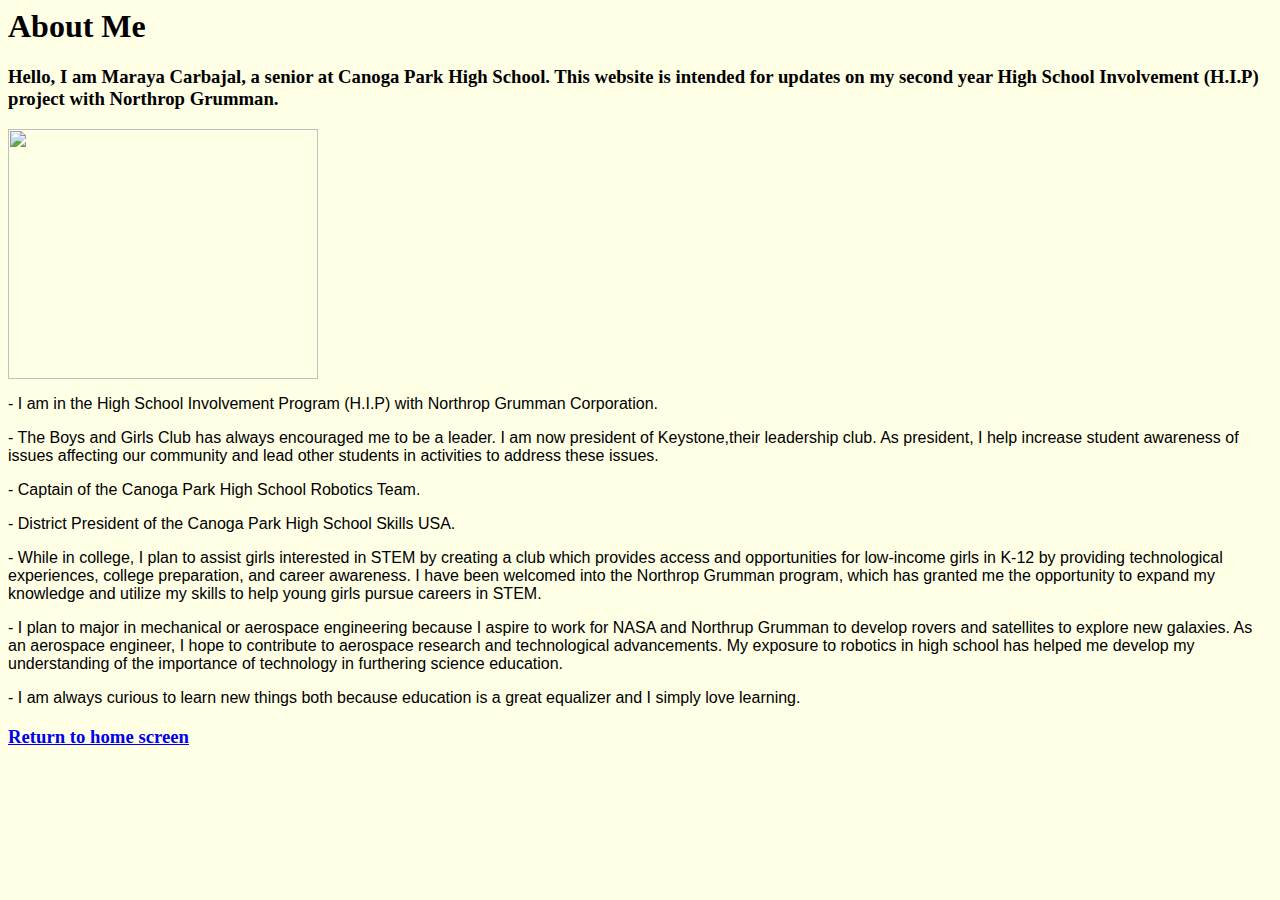
==== 1.html @ cd7738e3 "Update 1.html" ====
<link rel= "style sheet"type="text/css"href= "stylesheets/main.css"/>
                <nav>    
                  
   <title> 
     About Me
</title>
<body bgcolor="#ffffe6">
<h1 style="font-family:HOBO STD;" style="font-size:170%;">About Me </h1>  
                  <body>
                  <div class= "life" >
    
        <h3 style="font-family: Palatino, 'Palatino Linotype', serif;" style="font-size:170%;"> Hello, I am Maraya Carbajal, a senior at Canoga Park High School. This website is intended for updates on my second year
                High School Involvement (H.I.P) project with Northrop Grumman. </h3> 
             <img src="http://i0.wp.com/dwglogo.com/wp-content/uploads/2015/12/1350x760-Northrop-Grumman.png?fit=1350%2C760" style="width:310px;height:250px;">     

     <p style="font-family:arial;" style="font-size:130 %;">- I am in the High School Involvement Program (H.I.P) with Northrop Grumman Corporation.</p>
        
         <p style="font-family:arial;" style="font-size:170%;">- The Boys and Girls Club has always encouraged me to be a leader. I am now president of Keystone,their leadership club. As president, I help increase student awareness of issues affecting our community and lead other students in activities to address these issues. 

 </p>
       
         <p style="font-family:arial;" style="font-size:170%;">- Captain of the Canoga Park High School Robotics Team. </p>
        
                  <!-- https://www.firstillinoisrobotics.org/assets/components/uploads/FRC/FIRSTvert_RGB.jpg"  style="width:310px;height:250px;"> -->
      
         <p style="font-family:arial;" style="font-size:170%;">- District President of the Canoga Park High School Skills USA.  </p>
 
 <p style="font-family:arial;" style="font-size:170%;">- While in college, I plan to assist girls interested in STEM by creating a club which provides access and opportunities for low-income girls in K-12 by providing technological experiences, college preparation, and career awareness. I have been welcomed into the Northrop Grumman program, which has granted me the opportunity to expand my knowledge and utilize my skills to help young girls pursue careers in STEM. 
 </p>
                        
        <p style="font-family:arial;" style="font-size:170%;">- I plan to major in mechanical or aerospace engineering because I aspire to work for NASA and Northrup Grumman to develop rovers and satellites to explore new galaxies. As an aerospace engineer, I hope to contribute to aerospace research and technological advancements. My exposure to robotics in high school has helped me develop my understanding of the importance of technology in furthering science education.
 </p>
       
         <p style="font-family:arial;" style="font-size:170%;">- I am always curious to learn new things both because education is a great equalizer and I simply love learning.  </p>
       
                  </body> 
                    
                    <h3><a href="index.html">Return to home screen</a></h3>
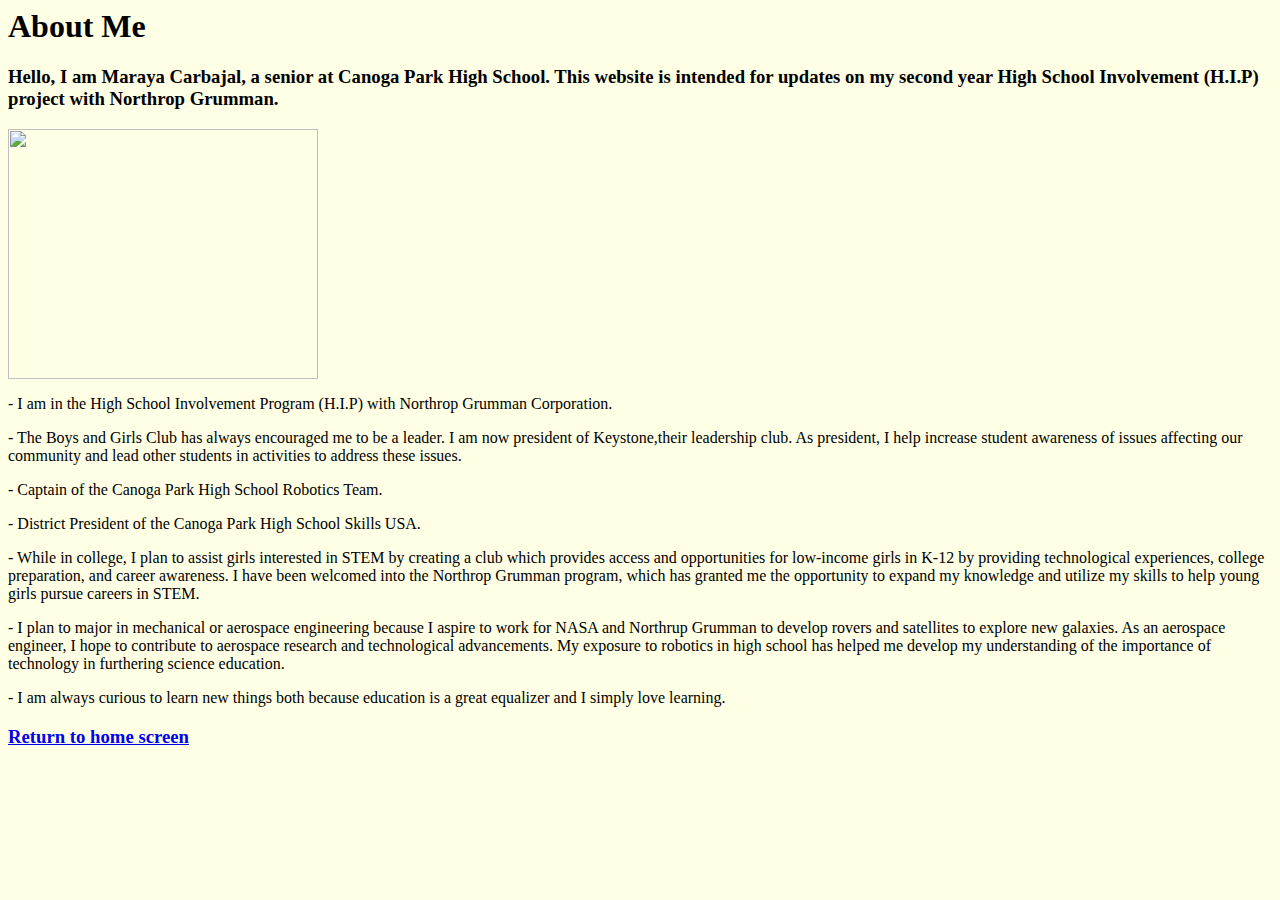
==== commit 7597c594: "Update 1.html" ====
--- a/1.html
+++ b/1.html
@@ -13,25 +13,25 @@
                 High School Involvement (H.I.P) project with Northrop Grumman. </h3> 
              <img src="http://i0.wp.com/dwglogo.com/wp-content/uploads/2015/12/1350x760-Northrop-Grumman.png?fit=1350%2C760" style="width:310px;height:250px;">     
 
-     <p style="font-family:arial;" style="font-size:130 %;">- I am in the High School Involvement Program (H.I.P) with Northrop Grumman Corporation.</p>
+     <p style="font-family: Palatino, 'Palatino Linotype', serif;" style="font-size:130 %;">- I am in the High School Involvement Program (H.I.P) with Northrop Grumman Corporation.</p>
         
-         <p style="font-family:arial;" style="font-size:170%;">- The Boys and Girls Club has always encouraged me to be a leader. I am now president of Keystone,their leadership club. As president, I help increase student awareness of issues affecting our community and lead other students in activities to address these issues. 
+         <p style="font-family: Palatino, 'Palatino Linotype', serif;" style="font-size:170%;">- The Boys and Girls Club has always encouraged me to be a leader. I am now president of Keystone,their leadership club. As president, I help increase student awareness of issues affecting our community and lead other students in activities to address these issues. 
 
  </p>
        
-         <p style="font-family:arial;" style="font-size:170%;">- Captain of the Canoga Park High School Robotics Team. </p>
+         <p style="font-family: Palatino, 'Palatino Linotype', serif;" style="font-size:170%;">- Captain of the Canoga Park High School Robotics Team. </p>
         
                   <!-- https://www.firstillinoisrobotics.org/assets/components/uploads/FRC/FIRSTvert_RGB.jpg"  style="width:310px;height:250px;"> -->
       
-         <p style="font-family:arial;" style="font-size:170%;">- District President of the Canoga Park High School Skills USA.  </p>
+         <p style="font-family: Palatino, 'Palatino Linotype', serif;" style="font-size:170%;">- District President of the Canoga Park High School Skills USA.  </p>
  
- <p style="font-family:arial;" style="font-size:170%;">- While in college, I plan to assist girls interested in STEM by creating a club which provides access and opportunities for low-income girls in K-12 by providing technological experiences, college preparation, and career awareness. I have been welcomed into the Northrop Grumman program, which has granted me the opportunity to expand my knowledge and utilize my skills to help young girls pursue careers in STEM. 
+ <p style="font-family: Palatino, 'Palatino Linotype', serif;" style="font-size:170%;">- While in college, I plan to assist girls interested in STEM by creating a club which provides access and opportunities for low-income girls in K-12 by providing technological experiences, college preparation, and career awareness. I have been welcomed into the Northrop Grumman program, which has granted me the opportunity to expand my knowledge and utilize my skills to help young girls pursue careers in STEM. 
  </p>
                         
-        <p style="font-family:arial;" style="font-size:170%;">- I plan to major in mechanical or aerospace engineering because I aspire to work for NASA and Northrup Grumman to develop rovers and satellites to explore new galaxies. As an aerospace engineer, I hope to contribute to aerospace research and technological advancements. My exposure to robotics in high school has helped me develop my understanding of the importance of technology in furthering science education.
+        <p style="font-family: Palatino, 'Palatino Linotype', serif;" style="font-size:170%;">- I plan to major in mechanical or aerospace engineering because I aspire to work for NASA and Northrup Grumman to develop rovers and satellites to explore new galaxies. As an aerospace engineer, I hope to contribute to aerospace research and technological advancements. My exposure to robotics in high school has helped me develop my understanding of the importance of technology in furthering science education.
  </p>
        
-         <p style="font-family:arial;" style="font-size:170%;">- I am always curious to learn new things both because education is a great equalizer and I simply love learning.  </p>
+         <p style="font-family: Palatino, 'Palatino Linotype', serif;" style="font-size:170%;">- I am always curious to learn new things both because education is a great equalizer and I simply love learning.  </p>
        
                   </body> 
                     
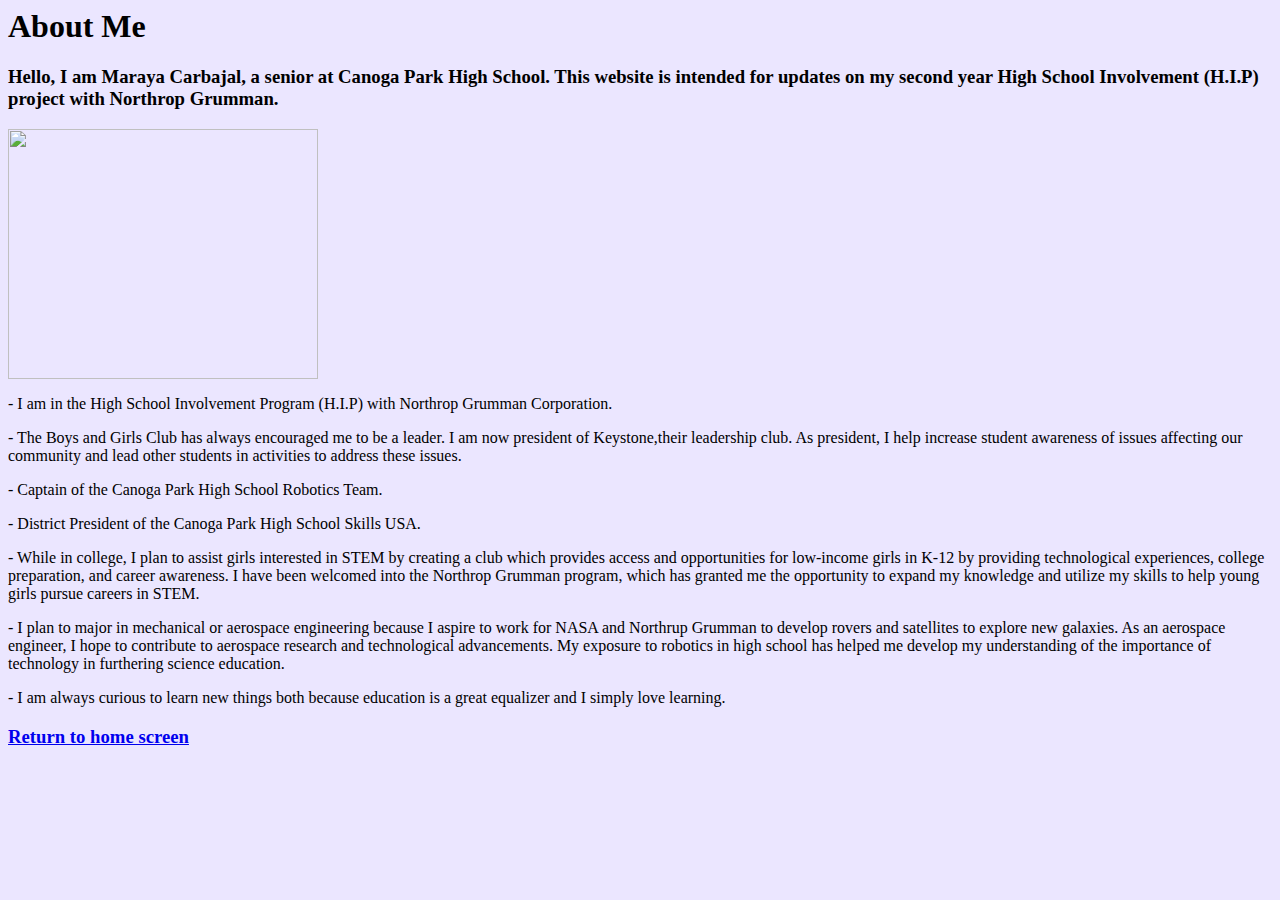
==== commit 9c671fc2: "Update 1.html" ====
--- a/1.html
+++ b/1.html
@@ -4,7 +4,7 @@
    <title> 
      About Me
 </title>
-<body bgcolor="#ffffe6">
+<body bgcolor="#ebe6ff">
 <h1 style="font-family:HOBO STD;" style="font-size:170%;">About Me </h1>  
                   <body>
                   <div class= "life" >
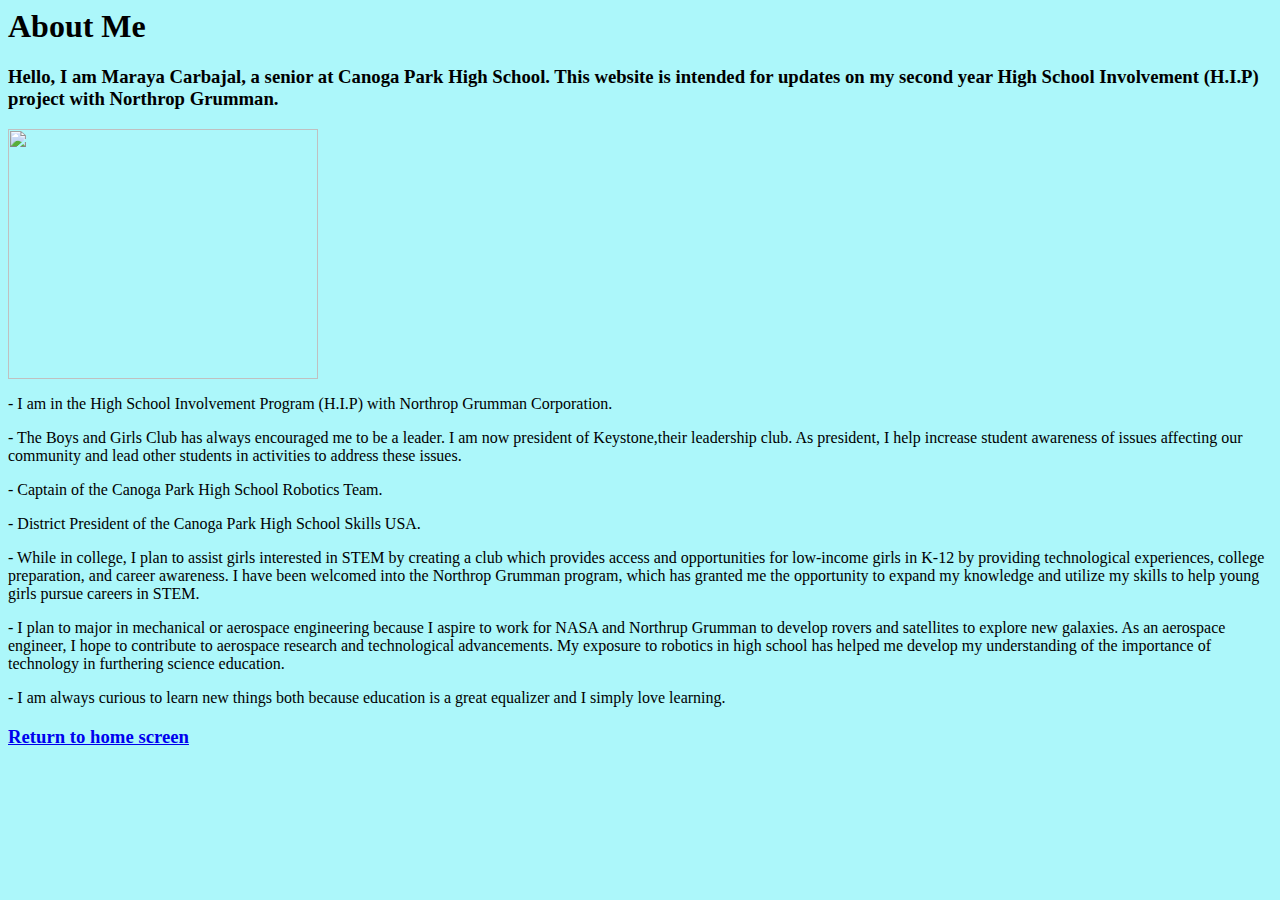
==== commit 99c4f858: "Update 1.html" ====
--- a/1.html
+++ b/1.html
@@ -4,7 +4,7 @@
    <title> 
      About Me
 </title>
-<body bgcolor="#ebe6ff">
+<body bgcolor="#acf7fa">
 <h1 style="font-family:HOBO STD;" style="font-size:170%;">About Me </h1>  
                   <body>
                   <div class= "life" >
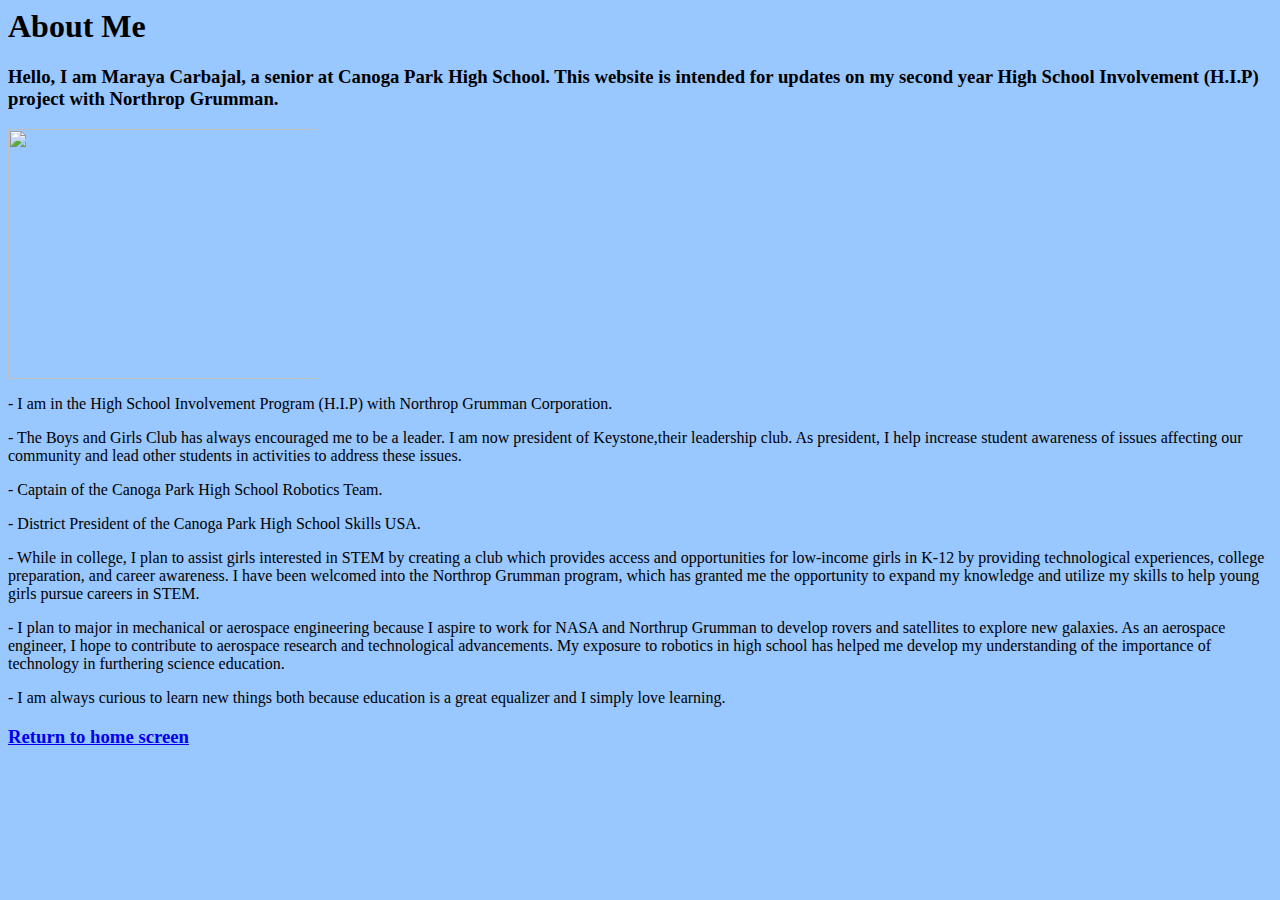
==== commit 21ebb780: "Update 1.html" ====
--- a/1.html
+++ b/1.html
@@ -4,7 +4,7 @@
    <title> 
      About Me
 </title>
-<body bgcolor="#acf7fa">
+<body bgcolor="#99c7ff">
 <h1 style="font-family:HOBO STD;" style="font-size:170%;">About Me </h1>  
                   <body>
                   <div class= "life" >
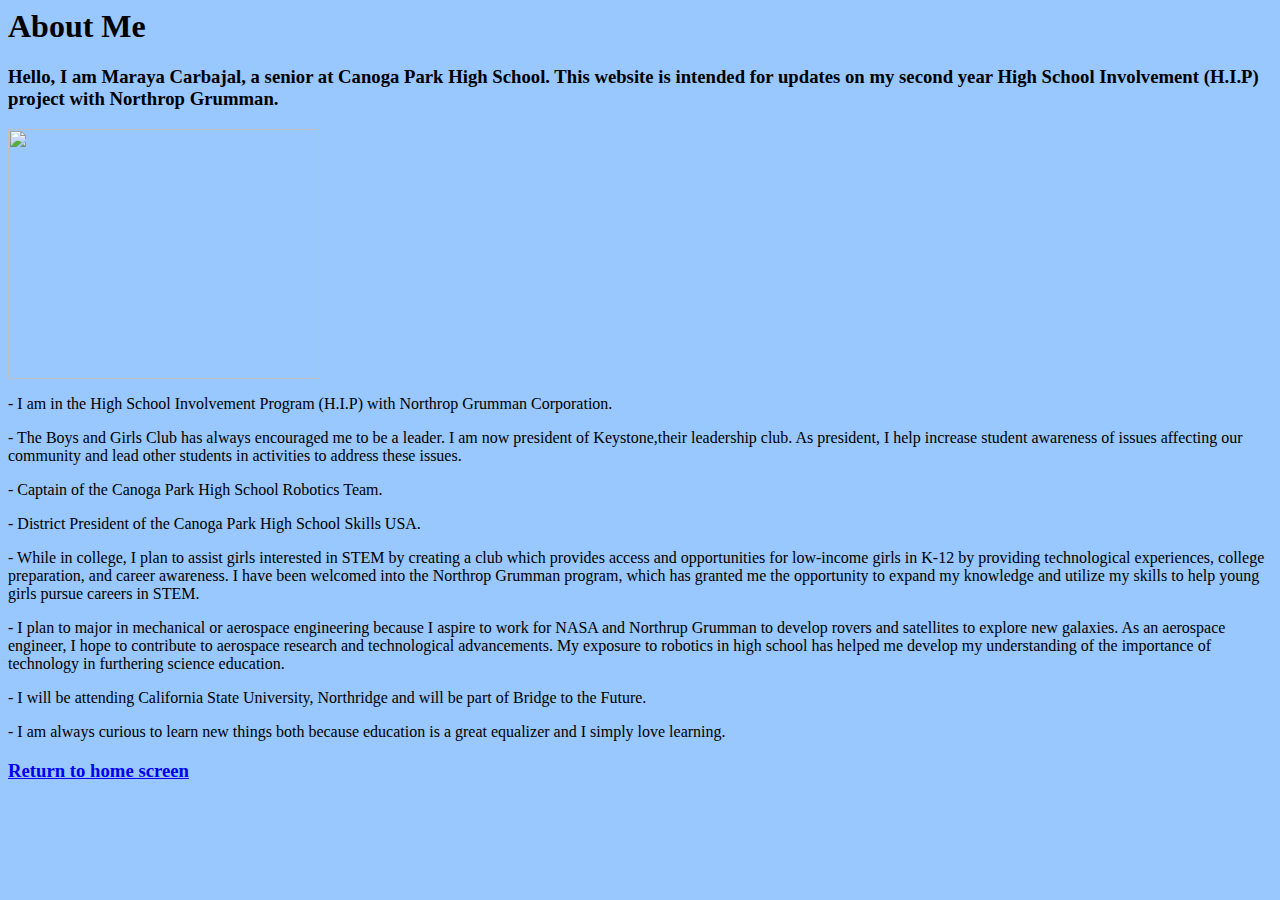
==== commit 5cd2122d: "Update 1.html" ====
--- a/1.html
+++ b/1.html
@@ -30,7 +30,8 @@
                         
         <p style="font-family: Palatino, 'Palatino Linotype', serif;" style="font-size:170%;">- I plan to major in mechanical or aerospace engineering because I aspire to work for NASA and Northrup Grumman to develop rovers and satellites to explore new galaxies. As an aerospace engineer, I hope to contribute to aerospace research and technological advancements. My exposure to robotics in high school has helped me develop my understanding of the importance of technology in furthering science education.
  </p>
-       
+        <p style="font-family: Palatino, 'Palatino Linotype', serif;" style="font-size:170%;">- I will be attending California State University, Northridge and will be part of Bridge to the Future.
+                    
          <p style="font-family: Palatino, 'Palatino Linotype', serif;" style="font-size:170%;">- I am always curious to learn new things both because education is a great equalizer and I simply love learning.  </p>
        
                   </body> 
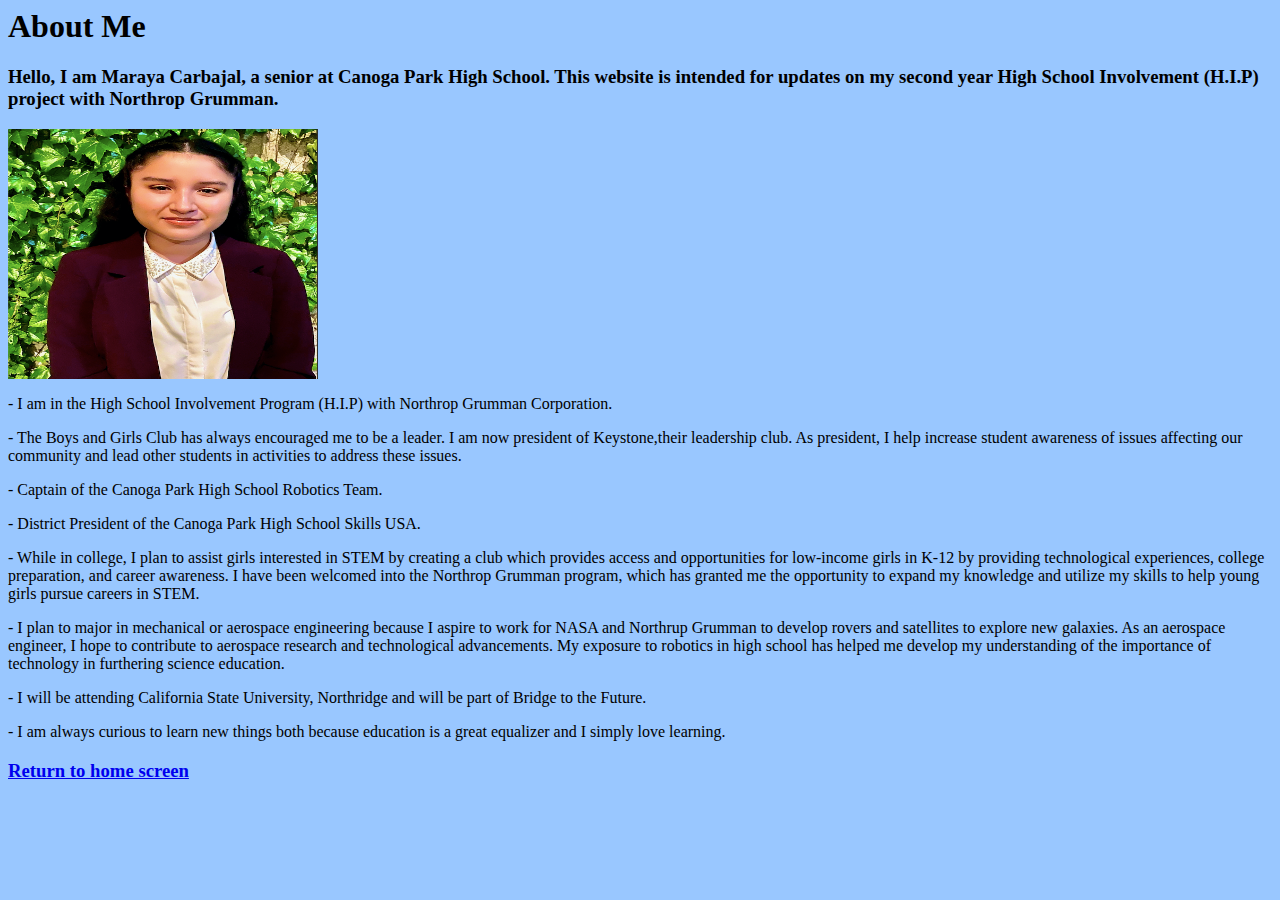
==== commit a28e5b10: "Update 1.html" ====
--- a/1.html
+++ b/1.html
@@ -11,7 +11,7 @@
     
         <h3 style="font-family: Palatino, 'Palatino Linotype', serif;" style="font-size:170%;"> Hello, I am Maraya Carbajal, a senior at Canoga Park High School. This website is intended for updates on my second year
                 High School Involvement (H.I.P) project with Northrop Grumman. </h3> 
-             <img src="http://i0.wp.com/dwglogo.com/wp-content/uploads/2015/12/1350x760-Northrop-Grumman.png?fit=1350%2C760" style="width:310px;height:250px;">     
+             <td> <img src= "Screen Shot 2020-06-02 at 11.14.29 PM.png" style="width:310px;height:250px;">     
 
      <p style="font-family: Palatino, 'Palatino Linotype', serif;" style="font-size:130 %;">- I am in the High School Involvement Program (H.I.P) with Northrop Grumman Corporation.</p>
         
@@ -30,7 +30,7 @@
                         
         <p style="font-family: Palatino, 'Palatino Linotype', serif;" style="font-size:170%;">- I plan to major in mechanical or aerospace engineering because I aspire to work for NASA and Northrup Grumman to develop rovers and satellites to explore new galaxies. As an aerospace engineer, I hope to contribute to aerospace research and technological advancements. My exposure to robotics in high school has helped me develop my understanding of the importance of technology in furthering science education.
  </p>
-        <p style="font-family: Palatino, 'Palatino Linotype', serif;" style="font-size:170%;">- I will be attending California State University, Northridge and will be part of Bridge to the Future.
+        <p style="font-family: Palatino, 'Palatino Linotype', serif;" style="font-size:170%;">- I will be attending California State University, Northridge and will be part of Bridge to the Future.</p>
                     
          <p style="font-family: Palatino, 'Palatino Linotype', serif;" style="font-size:170%;">- I am always curious to learn new things both because education is a great equalizer and I simply love learning.  </p>
        
